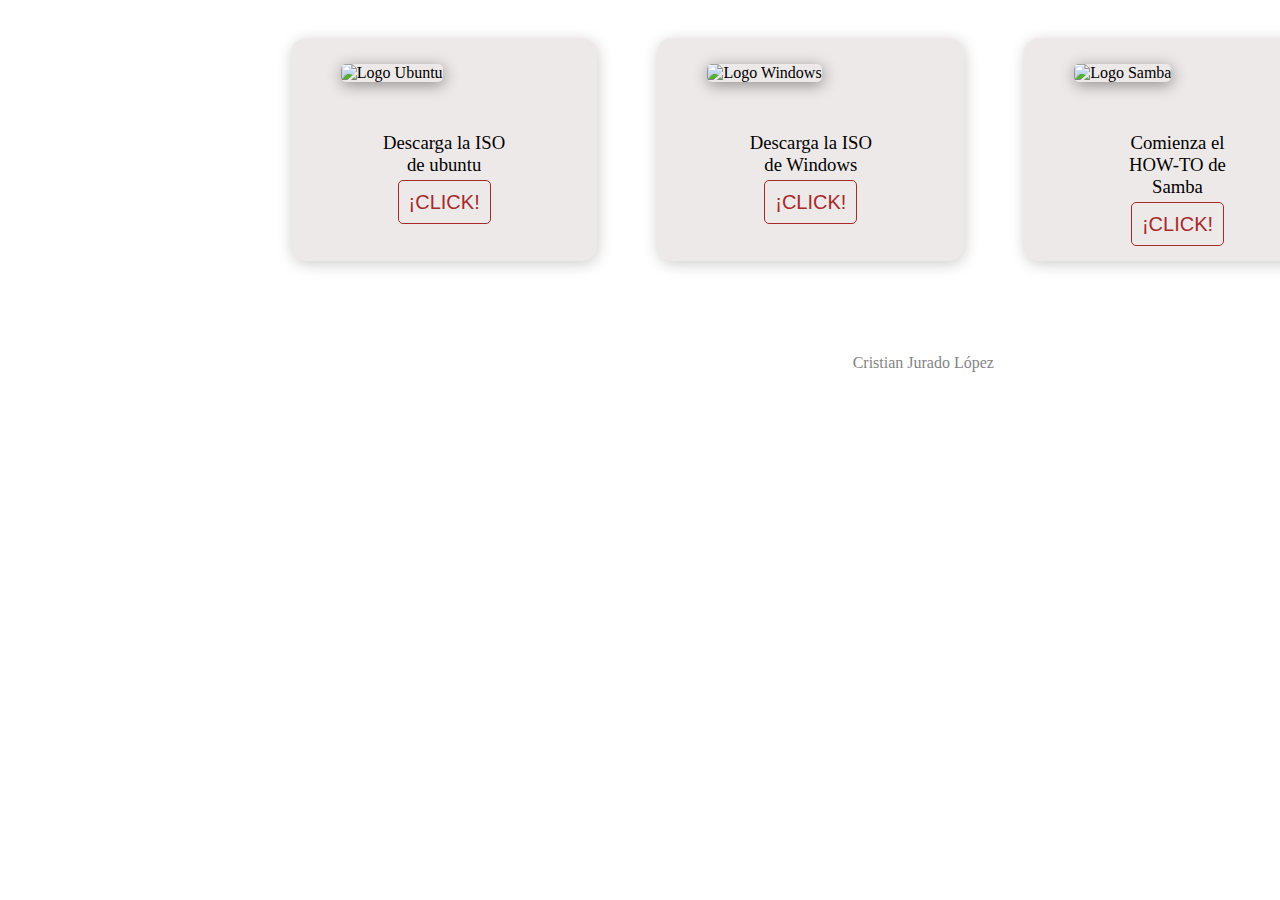
==== PAC_SAMBA_CristianJurado/web/index.html @ 26e13f91 "Add files via upload" ====
<!DOCTYPE html>
<html lang="es">
<head>
    <meta charset="UTF-8">
    <meta name="viewport" content="width=device-width, initial-scale=1.0">
    <title>HOW-TO</title>
    <link rel="stylesheet" type="text/css" href="estilos.css">
    <meta name="author" content="Cristian Jurado López" />
</head>
<body>
  <div class="contenedor">
    <div class="card">
      <figure>
        <img src="../img/ubuntu.png"alt="Logo Ubuntu"/>      
      </figure>
      <div class="contenido">
        <h3>Descarga la ISO de ubuntu</h3>
        <a href="https://ubuntu.com/download/desktop">¡CLICK!</a>
      </div>
    </div>
    <div class="card">
      <figure>
        <img src="../img/windows.png" alt="Logo Windows"/>      
      </figure>
      <div class="contenido">
        <h3>Descarga la ISO de Windows</h3>
        <a href="https://www.microsoft.com/es-es/software-download/windows10">¡CLICK!</a>
      </div>
    </div>
    <div class="card">
      <figure>
        <img src="../img/samba.png" alt="Logo Samba"/>      
      </figure>
      <div class="contenido">
        <h3>Comienza el HOW-TO de Samba</h3>
        <a href="vitual-box.html">¡CLICK!</a>
      </div>
    </div>
  </div>  

  <footer>
    <p class="marcaAgua">Cristian Jurado López</p>
  </footer>
</body>
</html>
---- PAC_SAMBA_CristianJurado/web/estilos.css ----
*{
    box-sizing: border-box;
    padding: 0;
}

a{
    text-decoration: none;
    color: black;
    font-size: 20px;
    font-family: Arial, Helvetica, sans-serif;
}

a:hover{
    text-decoration: underline;
    box-shadow: 5px 5px 20px rgba(0,0,0,0.4); 
    background-color:lightgrey
}

#nombre{
    color: black;
    font-size: 60px;
    font-family: fantasy;
    background-color: rgba(0, 0, 0,0.3);
    text-align: center;
}

h2{
    text-align: center
}

div{
    margin-left: 20%;
    margin-right: 20%;
}

a.derecha{
    margin-left: 80%;
}

.contenedor{
  width: 100%;
  display: flex;
  max-width: 1100px;
}
.card{
  width: 100%;
  margin:30px;
  padding: 10px;
  border-radius: 15px;
  overflow: hidden;
  background: rgb(238, 233, 233);
  box-shadow: 1px 3px 15px rgba(0,0,0,0.2);
  cursor:default;
  transition: all 1000ms ease;
  }

.card:hover{
  box-shadow: 5px 5px 20px rgba(0,0,0,0.4); 
  transform:translateY(-5%)
 }

.card img{
  border-radius: 5px;
  box-shadow: 1px 3px 15px rgba(0,0,0,0.4);
  width: 100%;
  height: 250px;
  object-fit: cover;
}

.card .contenido{
  padding: 15px;
  text-align: center;
}

.card .contenido p{
    line-height: 1.3;
    color: wh;
    margin-bottom: 25px;
}

.card .contenido h3{
  font-weight: 400;
  margin-bottom: 15px;
}

.card .contenido a{
  margin-bottom: 15px;
  text-decoration: none;
  padding: 10px;
  margin-top: 10px;
  color:brown;
  border: 1px solid brown;
  border-radius: 5px;
  transition: all 400ms ease;
}

.card .contenido a:hover{
  background-color: red;
  color: white;
}

.marcaAgua{
  margin-top: 5%;
  margin-right: 22%;
  text-align: right;
  opacity: 0.5;
}

iframe{
  margin-left: 10%;
  
}
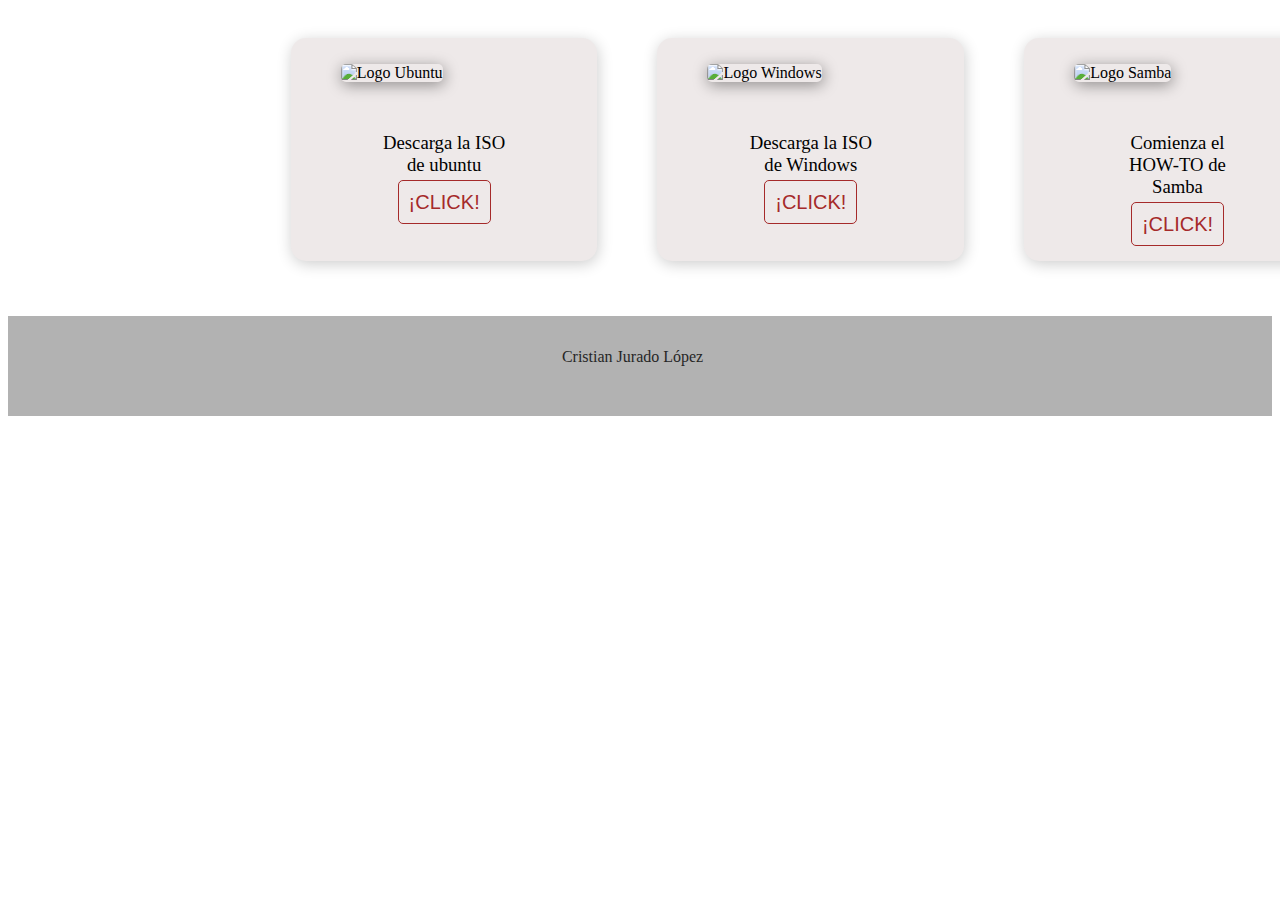
==== commit c56cb408: "Add files via upload" ====
--- a/PAC_SAMBA_CristianJurado/web/index.html
+++ b/PAC_SAMBA_CristianJurado/web/index.html
@@ -1,39 +1,40 @@
 <!DOCTYPE html>
-<html lang="es">
+<html lang="es"> <!-- Definimos el lenguaje -->
 <head>
-    <meta charset="UTF-8">
+    <meta charset="UTF-8"><!-- Juego de caracteres -->
     <meta name="viewport" content="width=device-width, initial-scale=1.0">
     <title>HOW-TO</title>
-    <link rel="stylesheet" type="text/css" href="estilos.css">
+    <link rel="stylesheet" type="text/css" href="estilos.css"><!-- Enlace al archivo css -->
     <meta name="author" content="Cristian Jurado López" />
+    <link rel="icon" type="image/vnd.microsoft.icon" href="../img/samba.png">
 </head>
 <body>
-  <div class="contenedor">
+  <div class="contenedor"> <!-- Definimos div contenedor -->
     <div class="card">
-      <figure>
-        <img src="../img/ubuntu.png"alt="Logo Ubuntu"/>      
+      <figure> <!-- Lo usamos para representar las imagenes -->
+        <img src="../img/ubuntu.png"alt="Logo Ubuntu"/>  <!-- imagen logo de ubuntu  -->    
       </figure>
       <div class="contenido">
         <h3>Descarga la ISO de ubuntu</h3>
-        <a href="https://ubuntu.com/download/desktop">¡CLICK!</a>
+        <a href="https://ubuntu.com/download/desktop">¡CLICK!</a> <!-- Enlace para descargar la ISO de Ubuntu -->
       </div>
     </div>
     <div class="card">
       <figure>
-        <img src="../img/windows.png" alt="Logo Windows"/>      
+        <img src="../img/windows.png" alt="Logo Windows"/> <!-- imagen logo de Windows  -->     
       </figure>
       <div class="contenido">
         <h3>Descarga la ISO de Windows</h3>
-        <a href="https://www.microsoft.com/es-es/software-download/windows10">¡CLICK!</a>
+        <a href="https://www.microsoft.com/es-es/software-download/windows10">¡CLICK!</a> <!-- Enlace para descargar la ISO de Windows -->
       </div>
     </div>
     <div class="card">
       <figure>
-        <img src="../img/samba.png" alt="Logo Samba"/>      
+        <img src="../img/samba.png" alt="Logo Samba"/> <!-- imagen logo de Samba -->     
       </figure>
       <div class="contenido">
         <h3>Comienza el HOW-TO de Samba</h3>
-        <a href="vitual-box.html">¡CLICK!</a>
+        <a href="vitual-box.html">¡CLICK!</a> <!-- Enlace para empezar el tutorial -->
       </div>
     </div>
   </div>  
--- a/PAC_SAMBA_CristianJurado/web/estilos.css
+++ b/PAC_SAMBA_CristianJurado/web/estilos.css
@@ -1,22 +1,22 @@
-*{
+*{ /*Estilos global*/
     box-sizing: border-box;
     padding: 0;
 }
 
-a{
+a{  /*Estilos para los enlaces*/
     text-decoration: none;
     color: black;
     font-size: 20px;
     font-family: Arial, Helvetica, sans-serif;
 }
 
-a:hover{
+a:hover{  /*Estilos al pasar por encima del menu*/
     text-decoration: underline;
     box-shadow: 5px 5px 20px rgba(0,0,0,0.4); 
     background-color:lightgrey
 }
 
-#nombre{
+#nombre{  /*Id para el titulo*/
     color: black;
     font-size: 60px;
     font-family: fantasy;
@@ -24,25 +24,25 @@
     text-align: center;
 }
 
-h2{
+h2{  /*Estilo para poner el titulo centrado*/
     text-align: center
 }
 
-div{
+div{  /*Estilos para todos los pasos*/
     margin-left: 20%;
     margin-right: 20%;
 }
 
-a.derecha{
+a.derecha{  /*Estilo para poner el boton continuar a la derecha*/
     margin-left: 80%;
 }
 
-.contenedor{
+.contenedor{ /*Estilos para el contenedor*/
   width: 100%;
   display: flex;
   max-width: 1100px;
 }
-.card{
+.card{ /*Estilos para las cartas*/
   width: 100%;
   margin:30px;
   padding: 10px;
@@ -54,12 +54,12 @@
   transition: all 1000ms ease;
   }
 
-.card:hover{
+.card:hover{ /*Estilos para cuando pasemos el raton por encima de las cartas*/
   box-shadow: 5px 5px 20px rgba(0,0,0,0.4); 
   transform:translateY(-5%)
  }
 
-.card img{
+.card img{ /*Estilos para las imagenes del las cartas*/
   border-radius: 5px;
   box-shadow: 1px 3px 15px rgba(0,0,0,0.4);
   width: 100%;
@@ -67,23 +67,23 @@
   object-fit: cover;
 }
 
-.card .contenido{
+.card .contenido{ /*Estilos para el contenido*/
   padding: 15px;
   text-align: center;
 }
 
-.card .contenido p{
+.card .contenido p{ /*Estilos para los parrafos*/
     line-height: 1.3;
     color: wh;
     margin-bottom: 25px;
 }
 
-.card .contenido h3{
+.card .contenido h3{ /*Estilos para los subtitulos*/
   font-weight: 400;
   margin-bottom: 15px;
 }
 
-.card .contenido a{
+.card .contenido a{ /*Estilos para los enlaces*/
   margin-bottom: 15px;
   text-decoration: none;
   padding: 10px;
@@ -94,19 +94,24 @@
   transition: all 400ms ease;
 }
 
-.card .contenido a:hover{
+.card .contenido a:hover{ /*Estilos para cuando pasemos por encima del boton click*/
   background-color: red;
   color: white;
 }
 
-.marcaAgua{
-  margin-top: 5%;
-  margin-right: 22%;
+footer{
+  background-color: rgba(0, 0, 0,0.3);
+  height: 100px;;
+}
+.marcaAgua{ /*Estilos para el footer*/
+  margin-top: 2%;
+  margin-right: 45%;
   text-align: right;
-  opacity: 0.5;
+  opacity: 0.8;
+  padding-top: 2.5%;
 }
 
-iframe{
+iframe{ /*Estilos para centrar el iframe*/
   margin-left: 10%;
   
 }